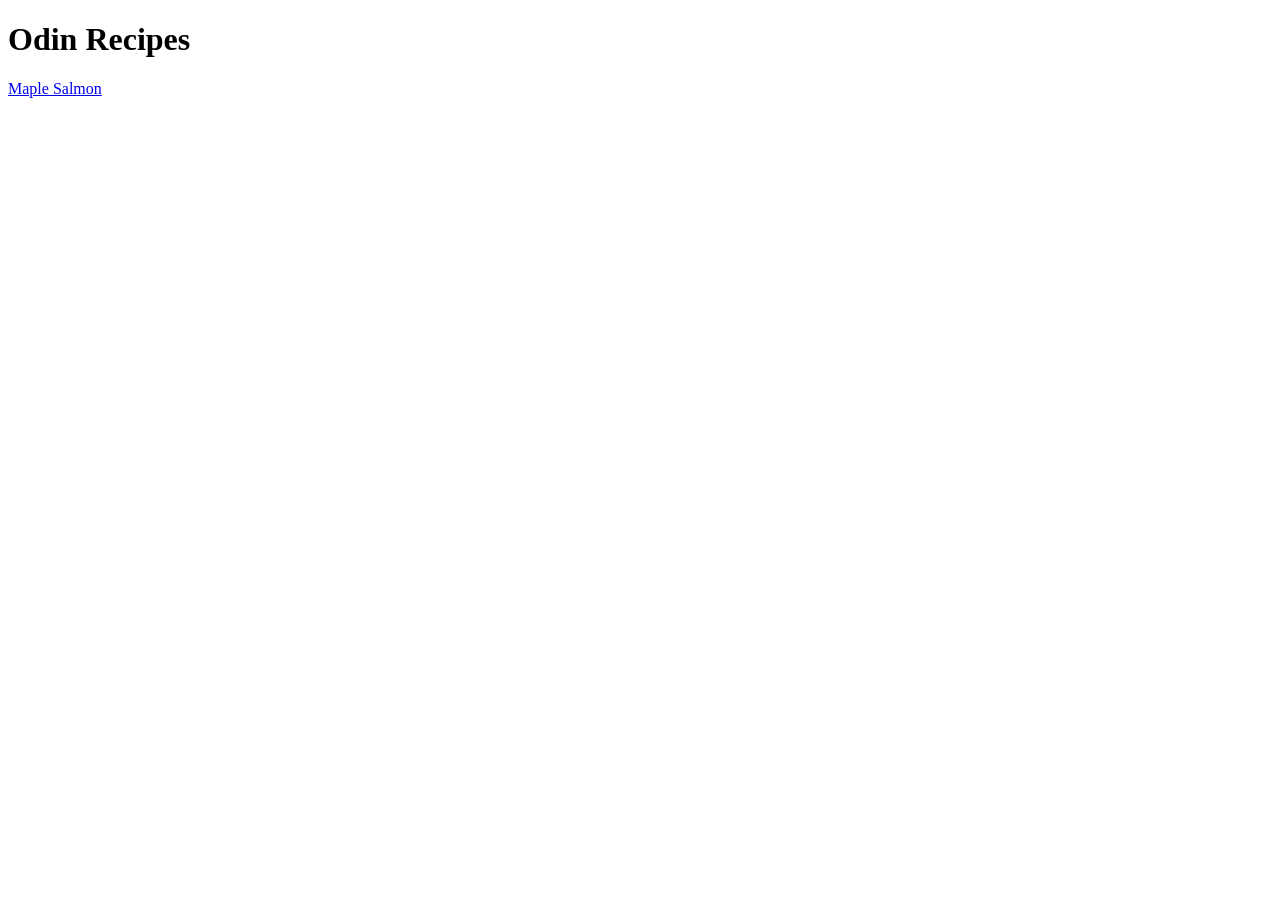
==== index.html @ 17d0c807 "Updated all documents on changes for lasagna to salmon" ====
<!doctype html>
<html lang="en">
    <head>
        <meta charset="utf-8">
    </head>
    <body>
        <h1>Odin Recipes</h1>
        <a href="recipes/maplesalmon.html">Maple Salmon</a>
    </body>
</html>
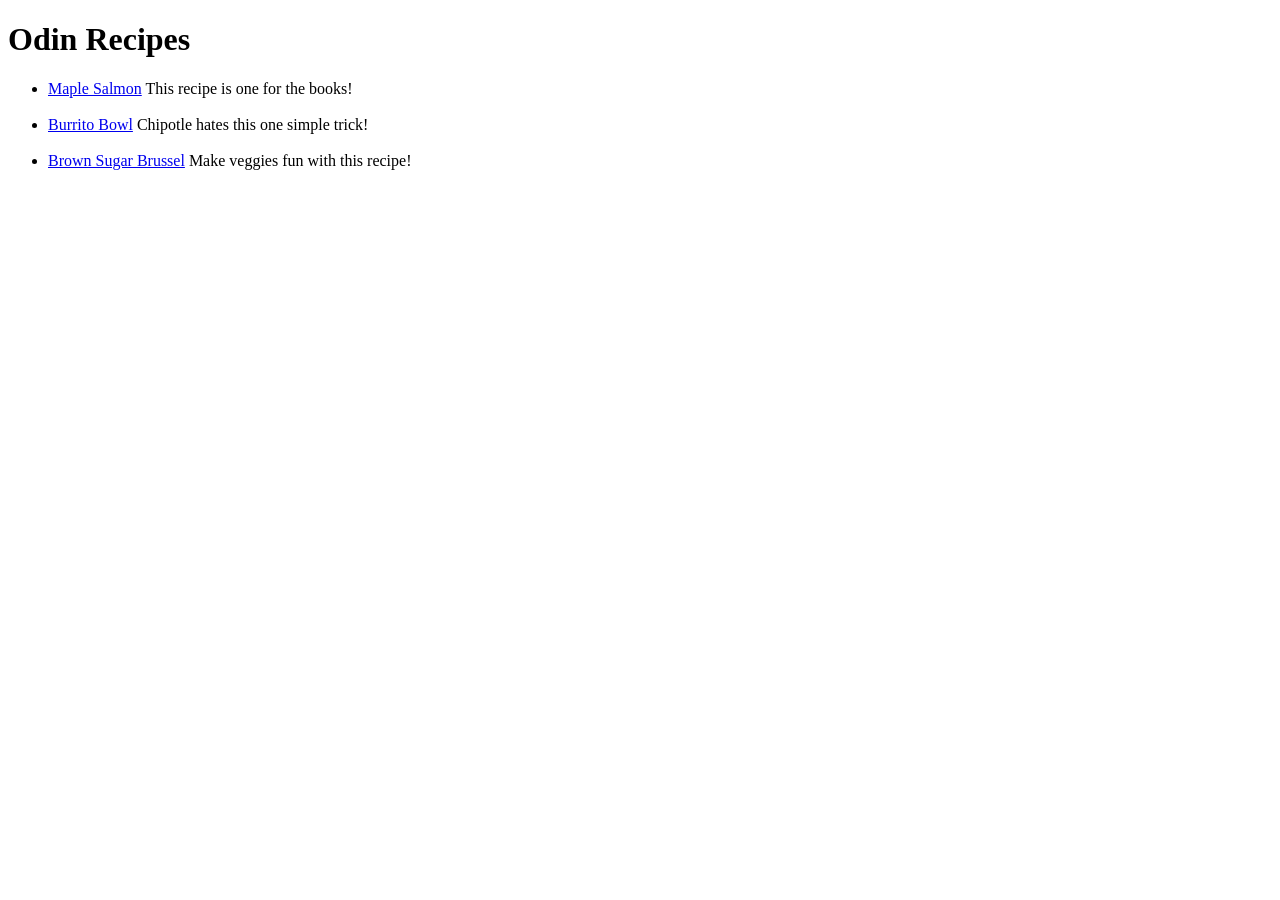
==== commit 868cc571: "Updated index.html with links for next recipies, added into a unordered list to avoid stacking" ====
--- a/index.html
+++ b/index.html
@@ -5,6 +5,12 @@
     </head>
     <body>
         <h1>Odin Recipes</h1>
-        <a href="recipes/maplesalmon.html">Maple Salmon</a>
+        <ul>
+        <li><a href="recipes/maplesalmon.html">Maple Salmon</a> This recipe is one for the books!</li>
+        <br>
+        <li><a href="recipes/burritobowl.html">Burrito Bowl</a> Chipotle hates this one simple trick!</li>
+        <br>
+        <li><a href="recipes/bsbrussel">Brown Sugar Brussel</a> Make veggies fun with this recipe!</li>
+        </ul>
     </body>
 </html>
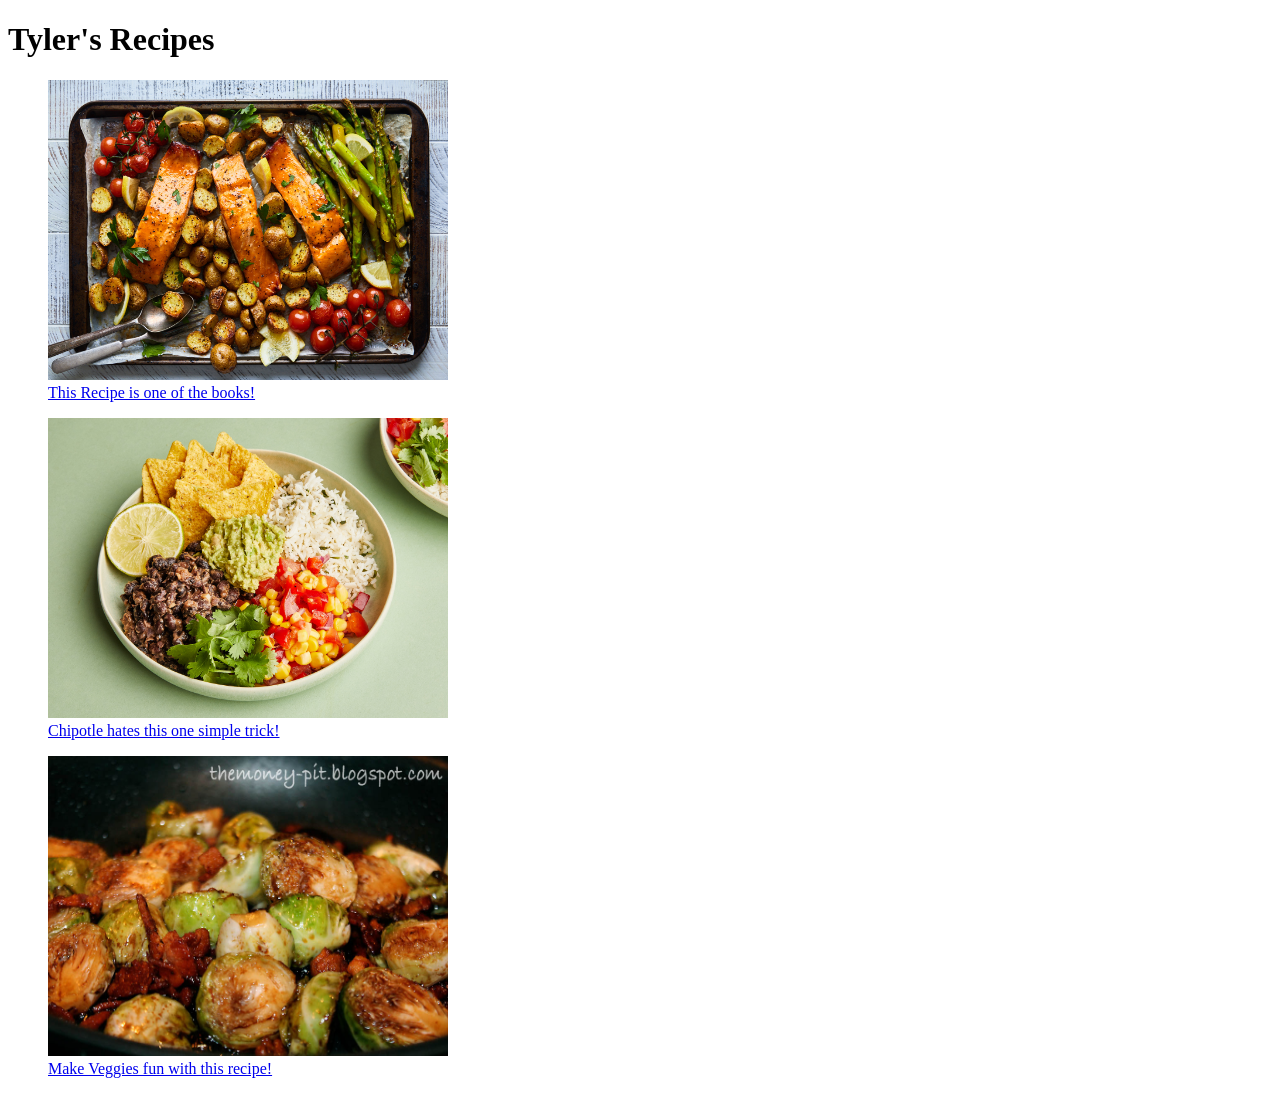
==== commit e42b43c7: "Updated the homepage for css changes, added images and changed title of index and h1 element to add " ====
--- a/index.html
+++ b/index.html
@@ -2,15 +2,21 @@
 <html lang="en">
     <head>
         <meta charset="utf-8">
+        <title>Recipes - Tasting With Tyler</title>
     </head>
     <body>
-        <h1>Odin Recipes</h1>
-        <ul>
-        <li><a href="recipes/maplesalmon.html">Maple Salmon</a> This recipe is one for the books!</li>
-        <br>
-        <li><a href="recipes/burritobowl.html">Burrito Bowl</a> Chipotle hates this one simple trick!</li>
-        <br>
-        <li><a href="recipes/bsbrussel">Brown Sugar Brussel</a> Make veggies fun with this recipe!</li>
-        </ul>
+        <h1>Tyler's Recipes</h1>
+        <figure>
+            <img src="images/maplesalmon.jpg" alt="Maple Salmon" width="400" height="300">
+                <figcaption><a href="maplesalmon.html">This Recipe is one of the books!</a></figcaption>
+        </figure>
+        <figure>
+            <img src="images/burritobowl.jpeg" alt="burrito bowl" width="400" height="300">
+                <figcaption><a href="burritobowl.html">Chipotle hates this one simple trick!</a></figcaption>
+        </figure>
+        <figure>
+            <img src="images/bssprouts.jpeg" alt="Brussel Sprouts" width="400" height="300">
+                <figcaption><a href="bsbrussel.html">Make Veggies fun with this recipe!</a></figcaption>
+        </figure>
     </body>
 </html>
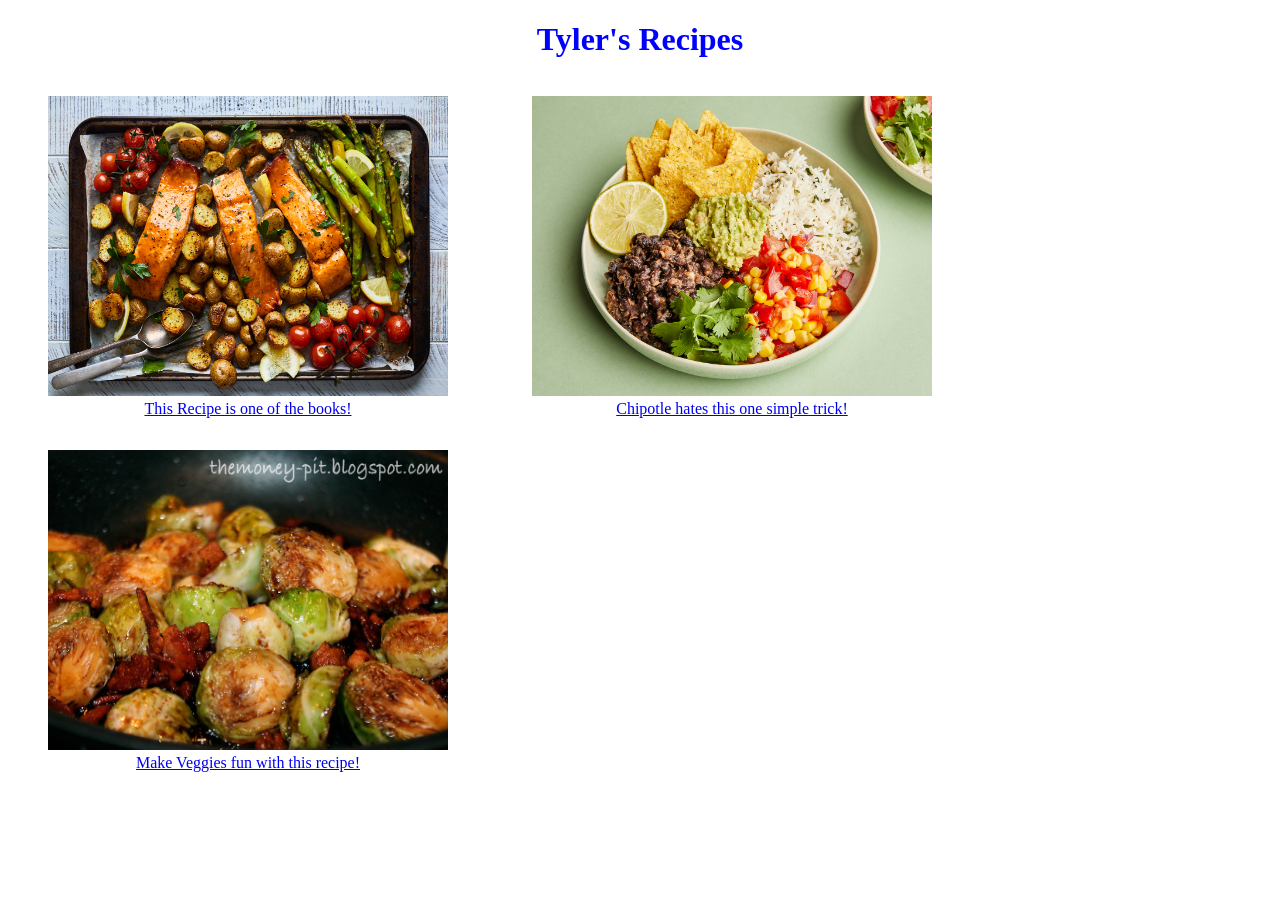
==== commit ff262e0a: "Created stylesheet and linked it to index aligned figs/figcaptions and changed h1 to center plus blu" ====
--- a/index.html
+++ b/index.html
@@ -3,9 +3,10 @@
     <head>
         <meta charset="utf-8">
         <title>Recipes - Tasting With Tyler</title>
-    </head>
+        <link rel="stylesheet" href="css/stylesheet.css">
+        </head>
     <body>
-        <h1>Tyler's Recipes</h1>
+        <h1 style="text-align: center;">Tyler's Recipes</h1>
         <figure>
             <img src="images/maplesalmon.jpg" alt="Maple Salmon" width="400" height="300">
                 <figcaption><a href="maplesalmon.html">This Recipe is one of the books!</a></figcaption>
--- a/css/stylesheet.css
+++ b/css/stylesheet.css
@@ -0,0 +1,11 @@
+figure {
+    display:inline-block;
+}
+
+figcaption {
+    text-align: center;
+}
+
+h1 {
+    color: blue;
+}
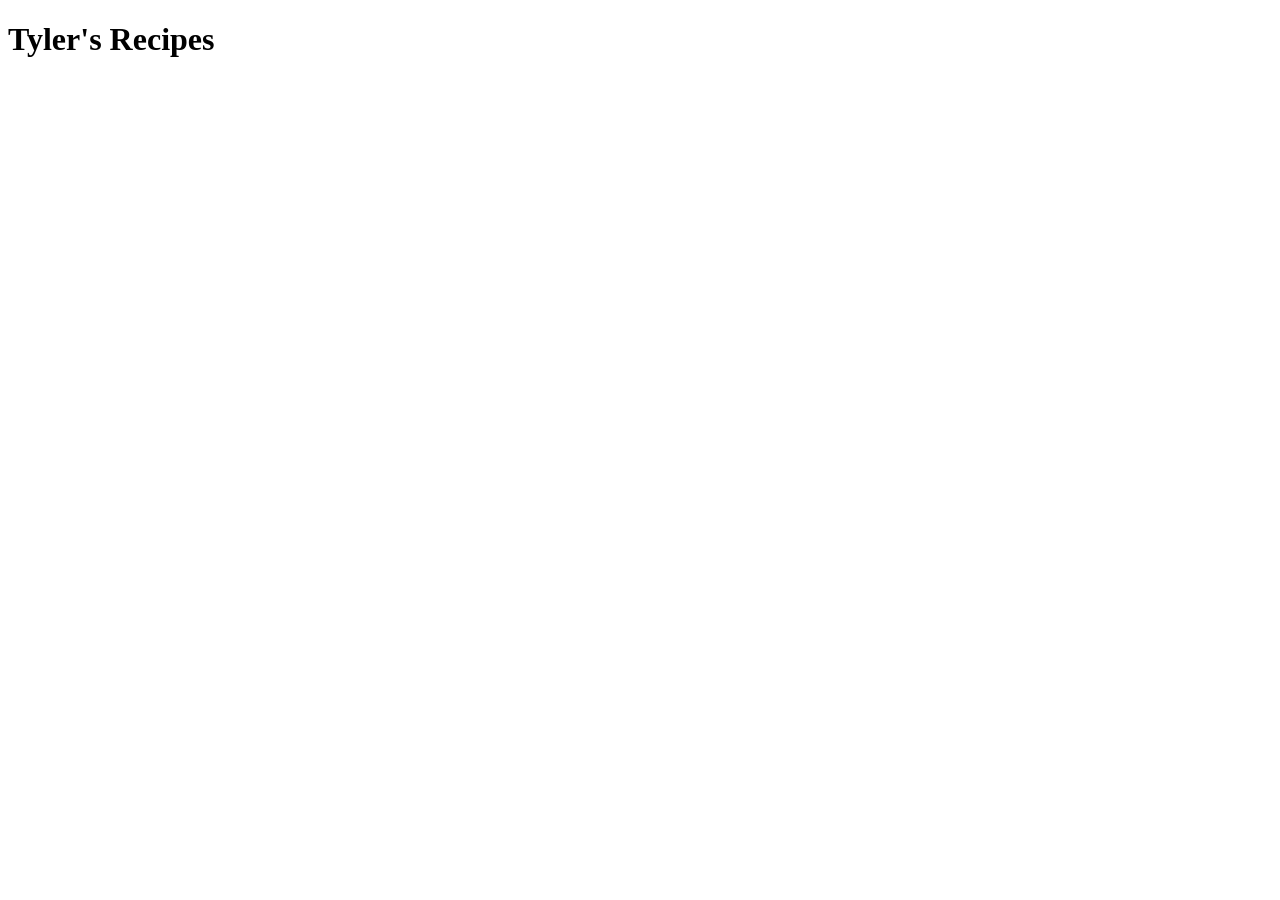
==== commit 5f1700a1: "Created html boiler plate inside of index.hmtl" ====
--- a/index.html
+++ b/index.html
@@ -1,23 +1,11 @@
-<!doctype html>
+<!DOCTYPE html>
 <html lang="en">
-    <head>
-        <meta charset="utf-8">
-        <title>Recipes - Tasting With Tyler</title>
-        <link rel="stylesheet" href="css/stylesheet.css">
-        </head>
-    <body>
-        <h1 style="text-align: center;">Tyler's Recipes</h1>
-        <figure>
-            <img src="images/maplesalmon.jpg" alt="Maple Salmon" width="400" height="300">
-                <figcaption><a href="maplesalmon.html">This Recipe is one of the books!</a></figcaption>
-        </figure>
-        <figure>
-            <img src="images/burritobowl.jpeg" alt="burrito bowl" width="400" height="300">
-                <figcaption><a href="burritobowl.html">Chipotle hates this one simple trick!</a></figcaption>
-        </figure>
-        <figure>
-            <img src="images/bssprouts.jpeg" alt="Brussel Sprouts" width="400" height="300">
-                <figcaption><a href="bsbrussel.html">Make Veggies fun with this recipe!</a></figcaption>
-        </figure>
-    </body>
+<head>
+    <meta charset="UTF-8">
+    <meta name="viewport" content="width=device-width, initial-scale=1.0">
+    <title>Document</title>
+</head>
+<body>
+    <h1>Tyler's Recipes</h1>
+</body>
 </html>
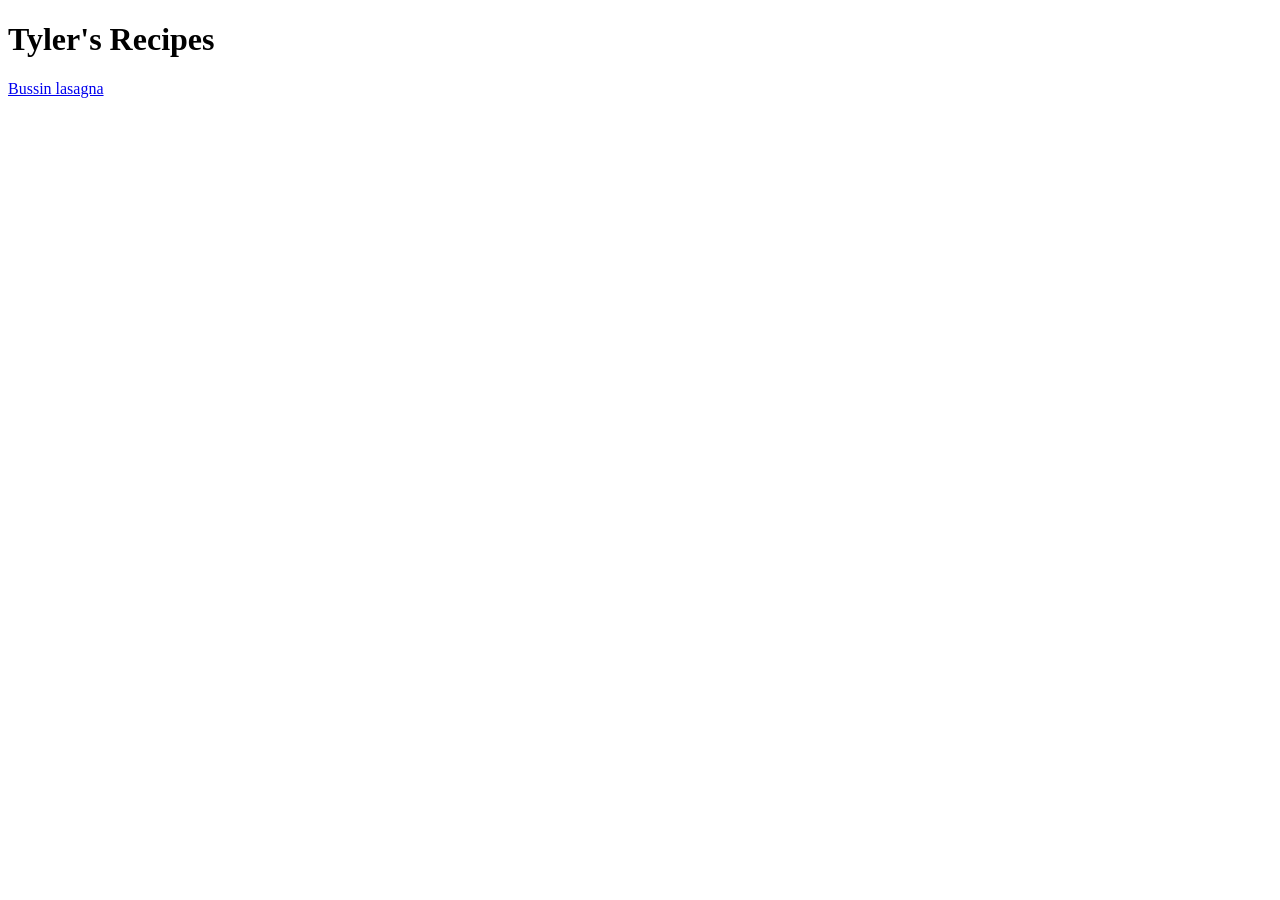
==== commit 22406812: "Created a link to lasagna" ====
--- a/index.html
+++ b/index.html
@@ -7,5 +7,6 @@
 </head>
 <body>
     <h1>Tyler's Recipes</h1>
+    <a href="recipes/lasagna.html">Bussin lasagna</a>
 </body>
 </html>
